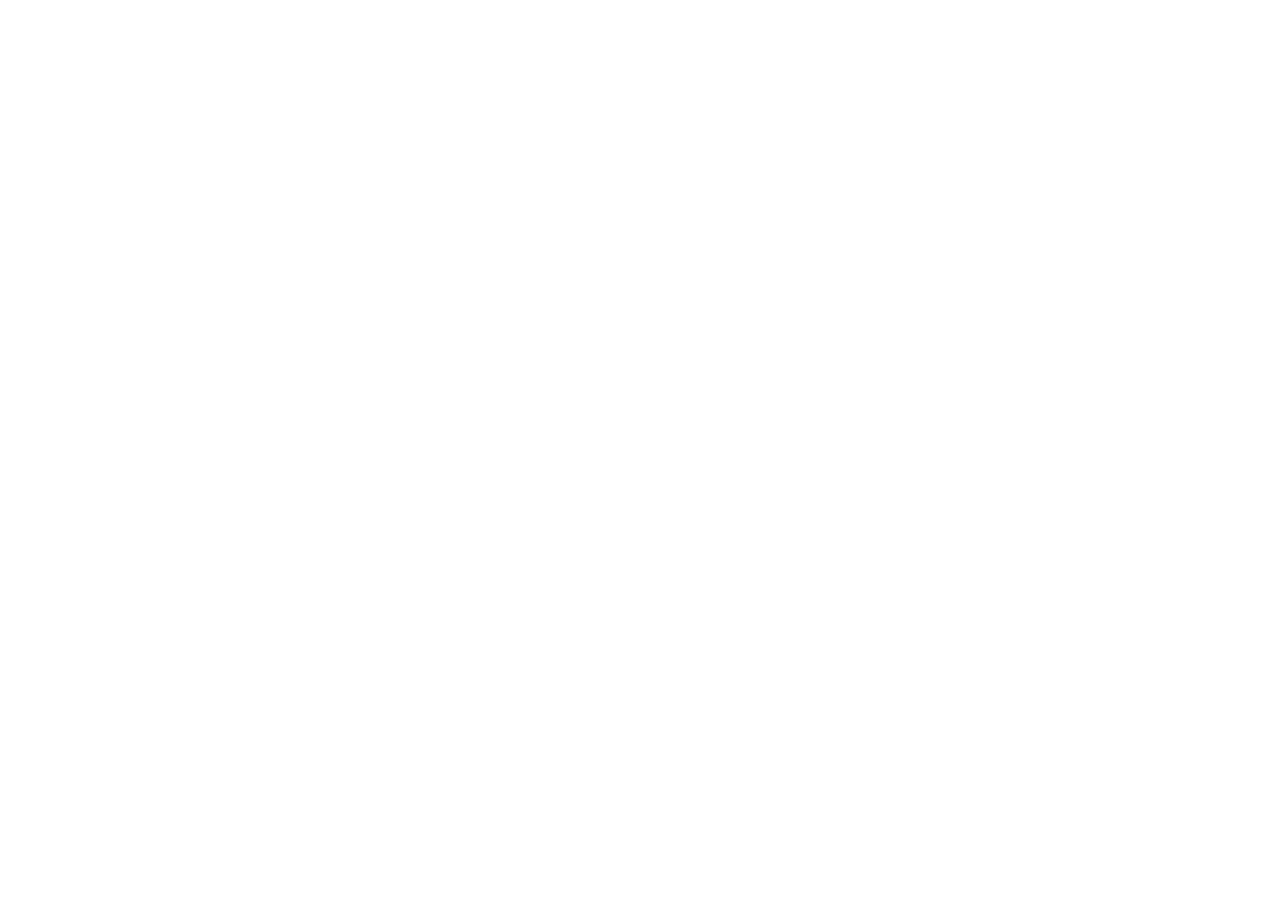
==== 1 HTML/1-1-Encabezados.html @ d7cef5e5 "Primer commit" ====
<!DOCTYPE html>
<html lang="en">
<head>
    <meta charset="UTF-8">
    <meta http-equiv="X-UA-Compatible" content="IE=edge">
    <meta name="viewport" content="width=device-width, initial-scale=1.0">
    <title>Document</title>
</head>
<body>
    
</body>
</html>
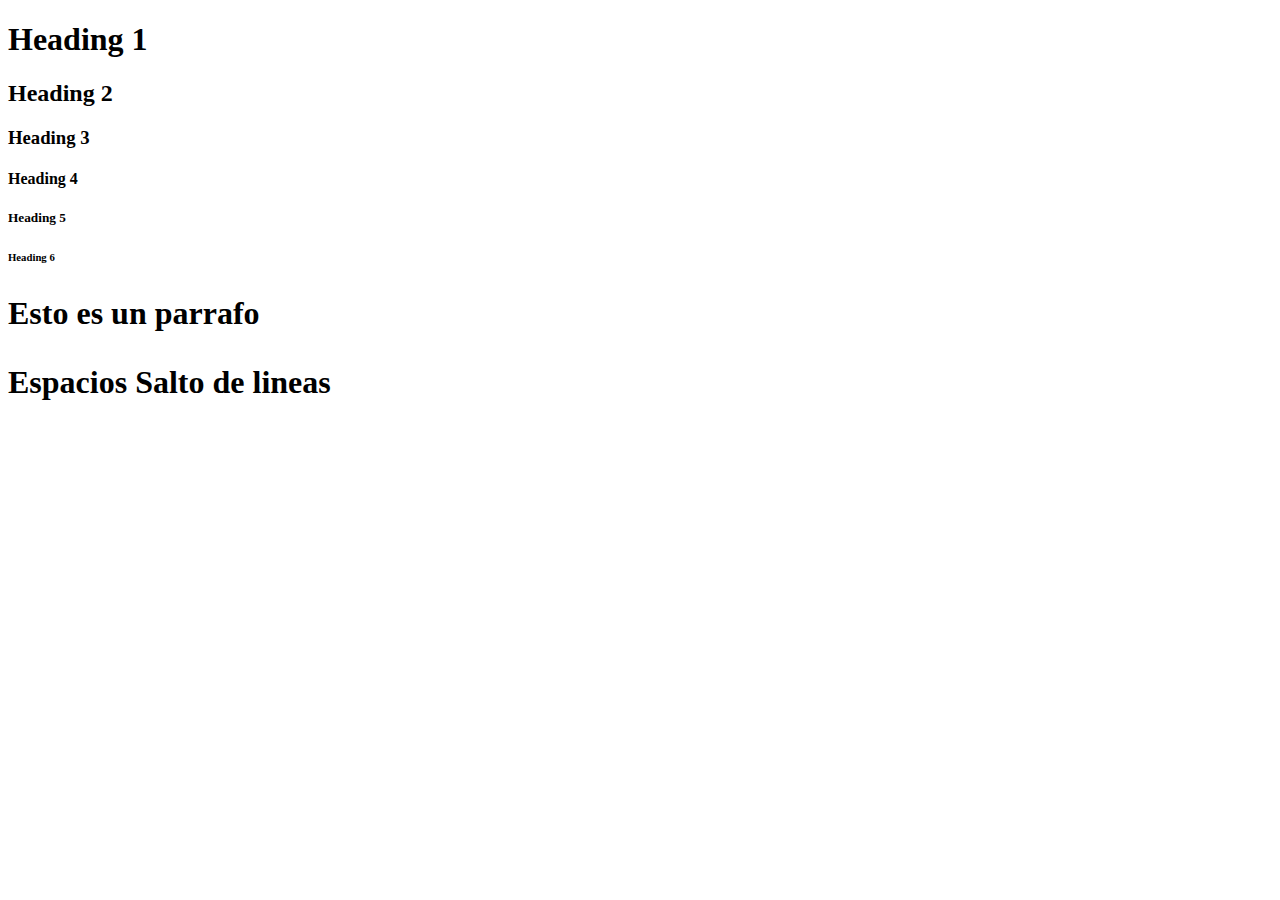
==== commit d94f7a9c: "Encabezados parte 1" ====
--- a/1 HTML/1-1-Encabezados.html
+++ b/1 HTML/1-1-Encabezados.html
@@ -8,5 +8,18 @@
 </head>
 <body>
     
+<h1>Heading 1</h1>
+<h2>Heading 2</h2>
+<h3>Heading 3</h3>
+<h4>Heading 4</h4>
+<h5>Heading 5</h5>
+<h6>Heading 6</h6>
+
+<h1>
+    <p>Esto es un parrafo</p>
+    Espacios
+    Salto de lineas
+
+</h1>
 </body>
 </html>